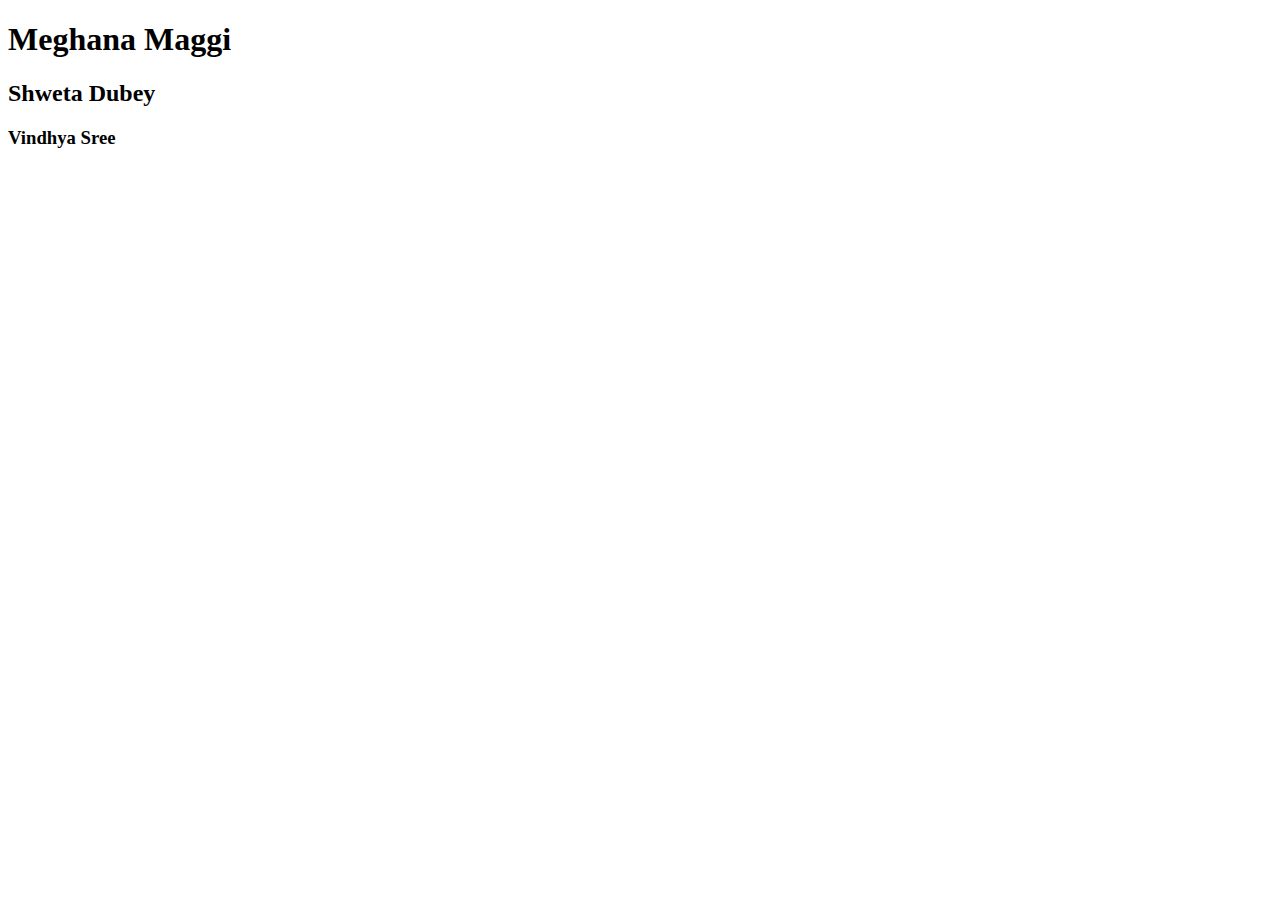
==== index.html @ 190cd6c9 "initial commit" ====
<!DOCTYPE html>
<html lang="en" dir="ltr">
  <head>
    <meta charset="utf-8">
    <title></title>
  </head>
  <body>
    <h1>Meghana Maggi</h1>
    <h2>Shweta Dubey</h2>
    <h3>Vindhya Sree</h3>
  </body>
</html>
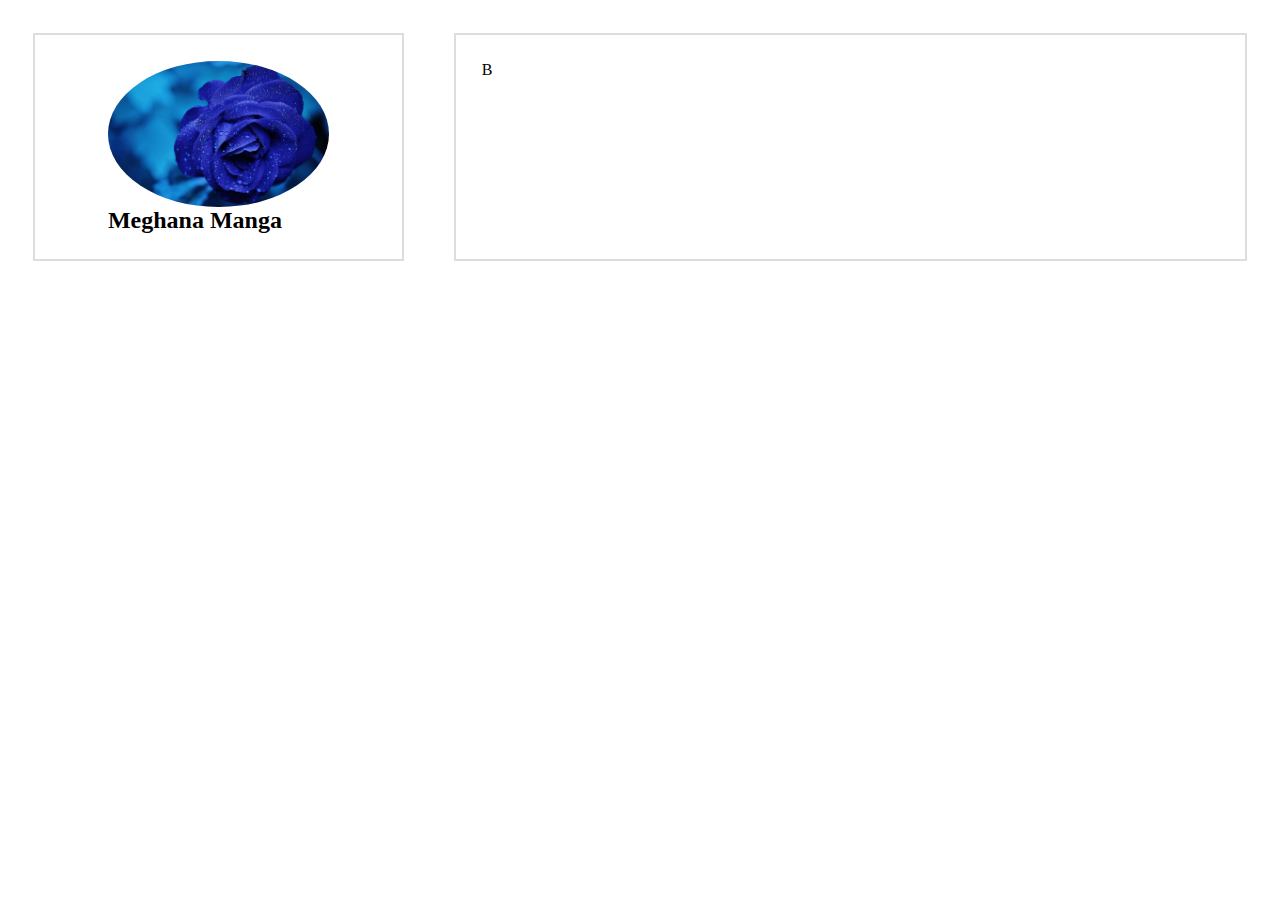
==== commit 769d75ec: "commit mutiple objects" ====
--- a/index.html
+++ b/index.html
@@ -3,10 +3,50 @@
   <head>
     <meta charset="utf-8">
     <title></title>
+    <style media="screen">
+      .flexParent{
+        display:flex;
+        flex-direction: row;
+        justify-content: flex-start;
+      }
+    .child1{
+      width:30%;
+      margin:2%;
+      padding:2%;
+      border:2px solid #ddd;
+      }
+    .child2{
+      width:70%;
+      margin:2%;
+      padding:2%;
+      border:2px solid #ddd;
+      }
+      img{
+        width:70%;
+        height:auto;
+        display:block;
+        margin:auto;
+        border-radius: 50%;
+      }
+      h2{
+        width:70%;
+        height:auto;
+        display:block;
+        margin:auto;
+        border-radius: 50%;
+      }
+      </style>
   </head>
   <body>
-    <h1>Meghana Maggi</h1>
-    <h2>Shweta Dubey</h2>
-    <h3>Vindhya Sree</h3>
+    <div class="flexParent">
+      <div class="child1">
+  <img src="images/1.jpeg" alt="profile">
+<h2>Meghana Manga</h2>
+      </div>
+      <div class="child2">B</div>
+
+
+
+      </div>
   </body>
 </html>
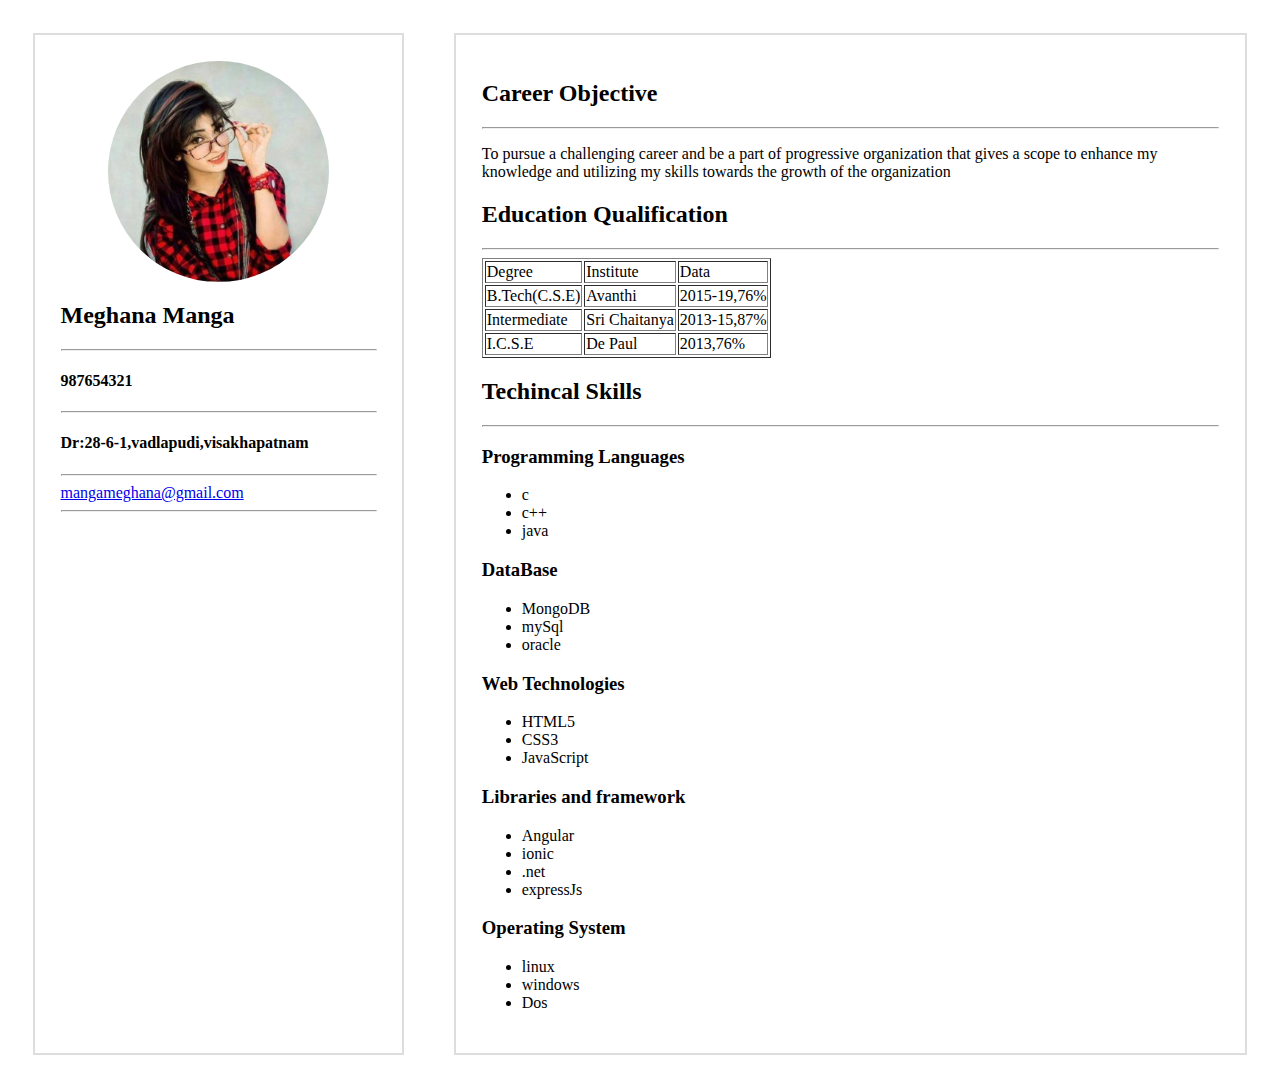
==== commit f6f9644f: "meghana" ====
--- a/index.html
+++ b/index.html
@@ -2,51 +2,23 @@
 <html lang="en" dir="ltr">
   <head>
     <meta charset="utf-8">
+    <meta name="viewport" content="width=device-width,initial-scale=1">
     <title></title>
-    <style media="screen">
-      .flexParent{
-        display:flex;
-        flex-direction: row;
-        justify-content: flex-start;
-      }
-    .child1{
-      width:30%;
-      margin:2%;
-      padding:2%;
-      border:2px solid #ddd;
-      }
-    .child2{
-      width:70%;
-      margin:2%;
-      padding:2%;
-      border:2px solid #ddd;
-      }
-      img{
-        width:70%;
-        height:auto;
-        display:block;
-        margin:auto;
-        border-radius: 50%;
-      }
-      h2{
-        width:70%;
-        height:auto;
-        display:block;
-        margin:auto;
-        border-radius: 50%;
-      }
-      </style>
+  <link rel="stylesheet" href="style.css">
   </head>
   <body>
     <div class="flexParent">
       <div class="child1">
-  <img src="images/1.jpeg" alt="profile">
-<h2>Meghana Manga</h2>
-      </div>
-      <div class="child2">B</div>
+  <img src="images/2.jpg" alt="profile">
+<h2>Meghana Manga</h2><hr>
+<h4>987654321</h4><hr>
+<h4>Dr:28-6-1,vadlapudi,visakhapatnam</h4><hr>
+<a href="meghanamaggi@gmail.com">mangameghana@gmail.com</a><hr>
+</div>
+  <div class="child2">
+    
+  </div>
+  <script type="text/javascript" src="main.js">
 
-
-
-      </div>
-  </body>
+  </script>
 </html>
--- a/style.css
+++ b/style.css
@@ -0,0 +1,92 @@
+.flexParent{
+  display:flex;
+  justify-content: center;
+  flex-direction: row;
+}
+
+.child1{
+width:30%;
+margin:2%;
+padding:2%;
+border:2px solid #ddd;
+}
+.child2{
+width:70%;
+margin:2%;
+padding:2%;
+border:2px solid #ddd;
+}
+img{
+  width:70%;
+  height:auto;
+  display:block;
+  margin:auto;
+  border-radius: 50%;
+}
+
+@media only screen and (min-width:320px) and (max-width:480px){
+  .flexParent{
+
+    display:flex;
+    flex-direction:  column;
+    justify-content: center;
+  }
+  .child1{
+  width:96%;
+  margin:2%;
+  padding:2%;
+  border:2px solid #ddd;
+    background-color: green;
+  }
+  .child2{
+  width:96%;
+  margin:2%;
+  padding:2%;
+  border:2px solid #ddd;
+  background-color: yellow;
+  }
+}
+@media only screen and (min-width:481px) and (max-width:768px){
+  .flexParent{
+
+    display:flex;
+    flex-direction:  column;
+    justify-content: center;
+  }
+  .child1{
+  width:96%;
+  margin:2%;
+  padding:2%;
+  border:2px solid #ddd;
+    background-color: pink;
+  }
+  .child2{
+  width:96%;
+  margin:2%;
+  padding:2%;
+  border:2px solid #ddd;
+  background-color: purple;
+  }
+}
+@media only screen and (min-width:769px) and (max-width:1024px){
+  .flexParent{
+
+    display:flex;
+    flex-direction:  row;
+    justify-content: center;
+  }
+  .child1{
+  width:50%;
+  margin:2%;
+  padding:2%;
+  border:2px solid #ddd;
+  background:radial-gradient(white,red);
+  }
+  .child2{
+  width:50%;
+  margin:2%;
+  padding:2%;
+  border:2px solid #ddd;
+  background-color:pink;
+  }
+}
